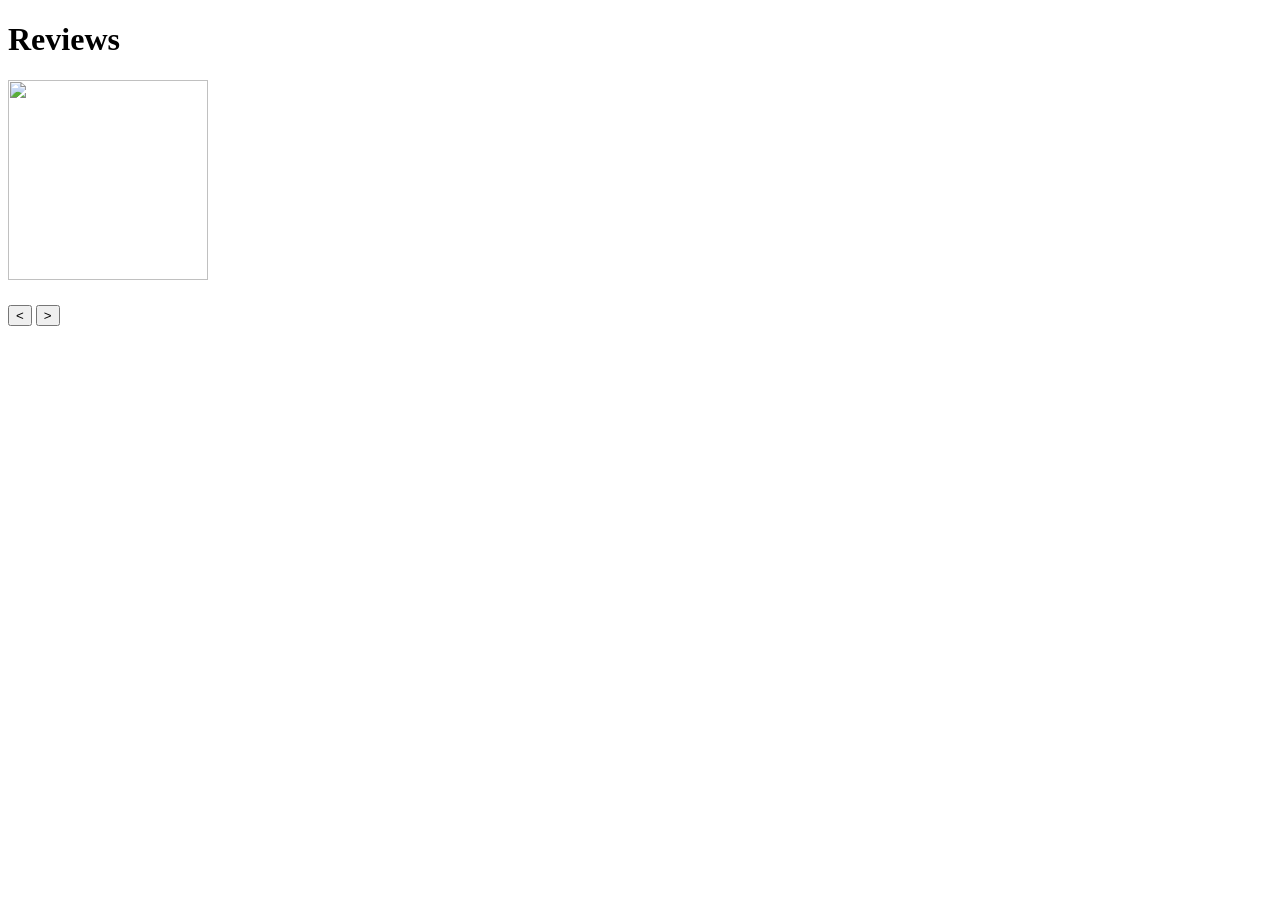
==== index.html @ 14feb6bc "feat: basicHTML" ====
<!DOCTYPE html>
<html lang="ko">
<head>
    <meta charset="UTF-8">
    <title>Reiview</title>
    <link rel="stylesheet" href="style.css">
</head>
<body>
        <h1>Reviews</h1>
        <article class="review">
            <div id="img-container">
                <img src="" id="main-img" style="width: 200px; height: 200px; object-fit: cover;">
            </div>
            <h4 id="food-name"></h4>
            <p id="type"></p>
            <p id="info"></p>

            <div id="controler">
                <button id="prev-btn"> &lt; </button>
                <button id="next-btn"> &gt; </button>
            </div>
        </article>
    </body>
</body>
</html>
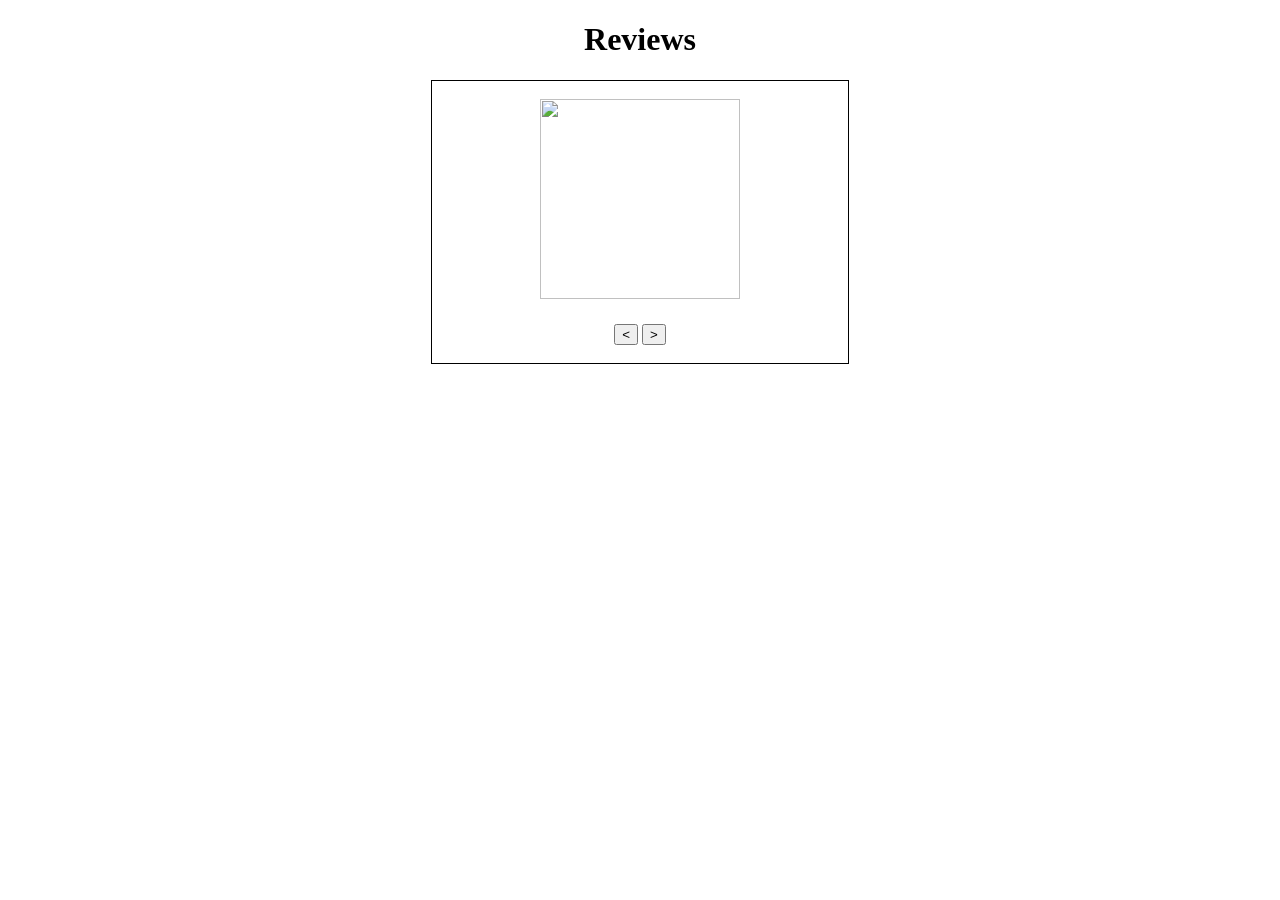
==== commit eb192b95: "4_15" ====
--- a/index.html
+++ b/index.html
@@ -20,6 +20,5 @@
                 <button id="next-btn"> &gt; </button>
             </div>
         </article>
-    </body>
 </body>
 </html>
--- a/style.css
+++ b/style.css
@@ -0,0 +1,10 @@
+body {
+    text-align: center;
+}
+
+article {
+    border: solid 1px black;
+    margin: auto;
+    padding: 2vh;
+    width: 30%;
+}
